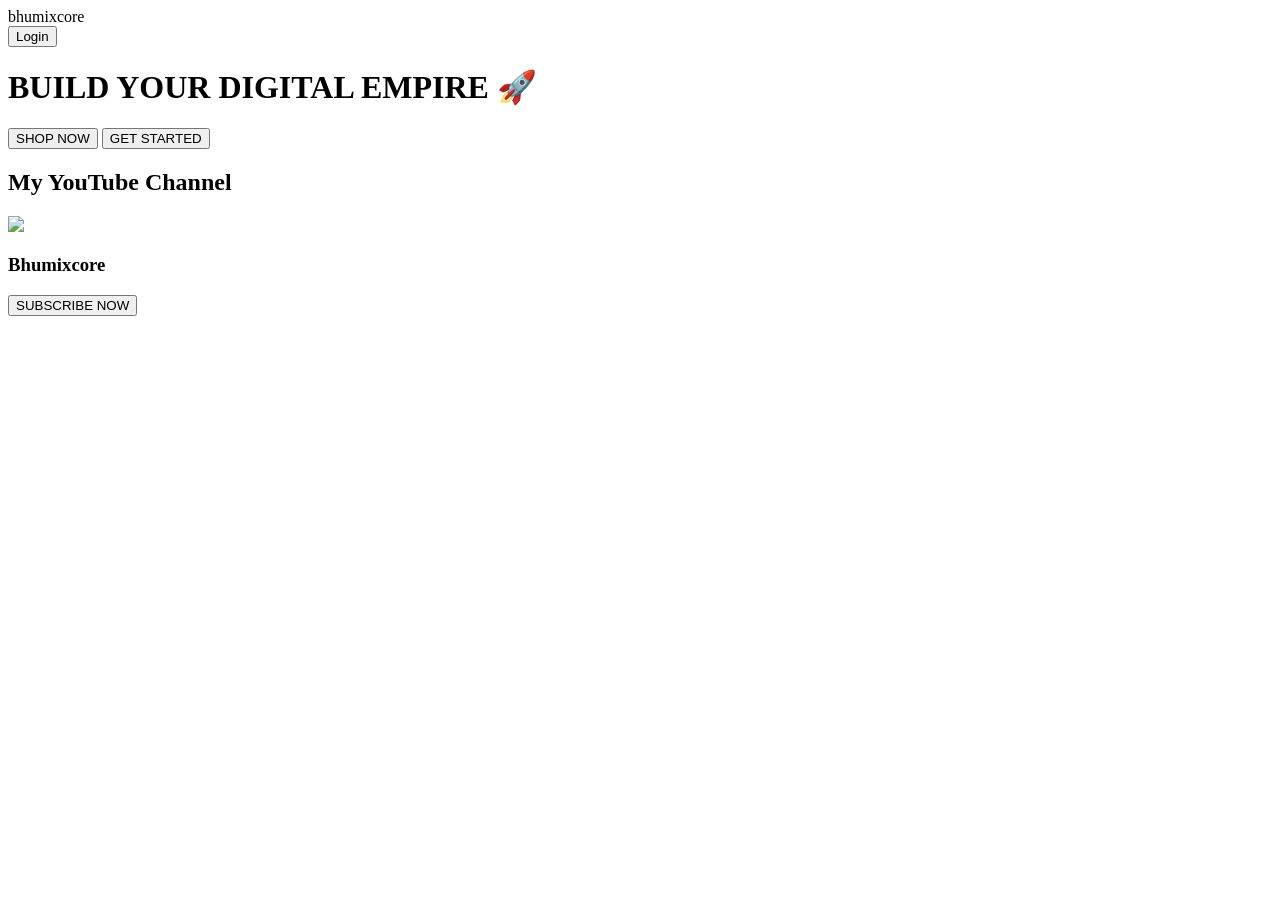
==== index.html @ a44c1078 "Add initial HTML structure for Bhumixcore" ====
<!DOCTYPE html>
<html lang="en">
<head>
<meta charset="UTF-8">
<meta name="viewport" content="width=device-width, initial-scale=1.0">
<title>Bhumixcore</title>

<link rel="stylesheet" href="style.css">
<link href="https://fonts.googleapis.com/css2?family=Orbitron:wght@600&family=Poppins&display=swap" rel="stylesheet">

</head>

<body>

<!-- NAVBAR -->
<div class="nav">
  <div class="logo">bhumixcore</div>
  <button class="btn secondary">Login</button>
</div>

<!-- HERO -->
<div class="hero">
  <h1 class="fade-in">BUILD YOUR DIGITAL EMPIRE 🚀</h1>
  <button class="btn primary">SHOP NOW</button>
  <button class="btn secondary">GET STARTED</button>
</div>

<!-- YOUTUBE -->
<div class="card youtube fade-in">
  <h2>My YouTube Channel</h2>

  <img src="https://yt3.googleusercontent.com/ytc/AIdro_kX_dummy=s176-c-k-c0x00ffffff-no-rj">

  <h3>Bhumixcore</h3>

  <button class="btn primary" onclick="goToChannel()">SUBSCRIBE NOW</button>
</div>

<script src="script.js"></script>

</body>
</html>
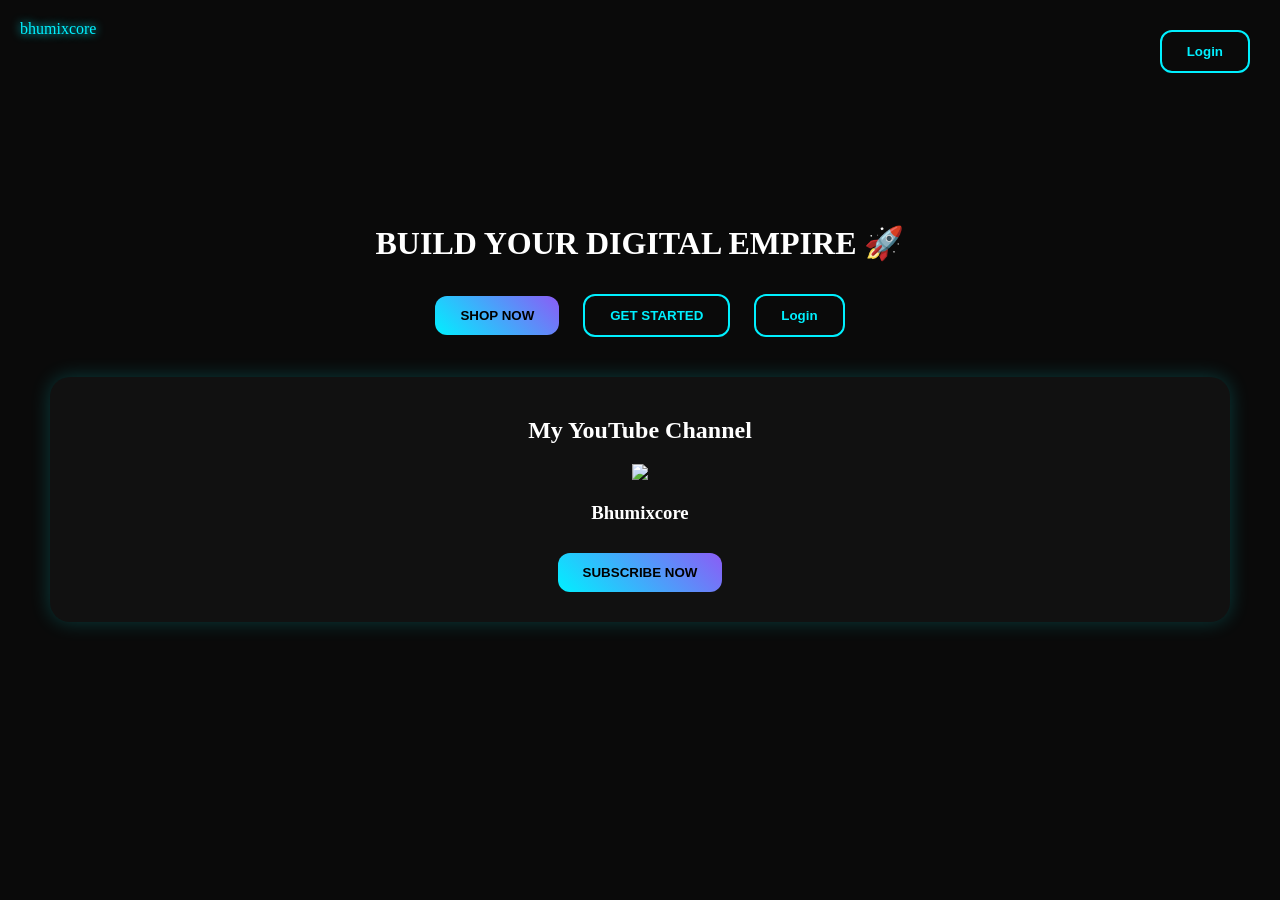
==== commit 90d60b96: "Enhance buttons with onclick handlers and add Login Added onclick handlers for buttons and included " ====
--- a/index.html
+++ b/index.html
@@ -21,9 +21,11 @@
 <!-- HERO -->
 <div class="hero">
   <h1 class="fade-in">BUILD YOUR DIGITAL EMPIRE 🚀</h1>
-  <button class="btn primary">SHOP NOW</button>
-  <button class="btn secondary">GET STARTED</button>
-</div>
+  <button class="btn primary" onclick="goToShop()">SHOP NOW</button>
+
+<button class="btn secondary" onclick="goToStart()">GET STARTED</button>
+
+<button class="btn secondary" onclick="goToLogin()">Login</button>
 
 <!-- YOUTUBE -->
 <div class="card youtube fade-in">
--- a/style.css
+++ b/style.css
@@ -0,0 +1,80 @@
+body{
+  margin:0;
+  background:#0a0a0a;
+  color:white;
+  font-family:Poppins;
+}
+
+/* NAV */
+.nav{
+  display:flex;
+  justify-content:space-between;
+  padding:20px;
+}
+
+.logo{
+  font-family:Orbitron;
+  color:#00f0ff;
+  text-shadow:0 0 10px #00f0ff;
+}
+
+/* HERO */
+.hero{
+  text-align:center;
+  padding:100px 20px;
+}
+
+.hero h1{
+  font-size:32px;
+  font-family:Orbitron;
+}
+
+/* BUTTONS */
+.btn{
+  padding:12px 25px;
+  margin:10px;
+  border-radius:12px;
+  cursor:pointer;
+  border:none;
+  transition:0.3s;
+  font-weight:bold;
+}
+
+.primary{
+  background:linear-gradient(45deg,#00f0ff,#8b5cf6);
+}
+
+.secondary{
+  border:2px solid #00f0ff;
+  background:none;
+  color:#00f0ff;
+}
+
+.btn:hover{
+  transform:scale(1.1);
+  box-shadow:0 0 20px #00f0ff;
+}
+
+/* CARD */
+.card{
+  margin:30px;
+  padding:20px;
+  background:#111;
+  border-radius:20px;
+  box-shadow:0 0 20px rgba(0,255,255,0.2);
+  text-align:center;
+}
+
+/* ANIMATION */
+.fade-in{
+  opacity:0;
+  transform:translateY(30px);
+  animation:fadeIn 1.5s forwards;
+}
+
+@keyframes fadeIn{
+  to{
+    opacity:1;
+    transform:translateY(0);
+  }
+}
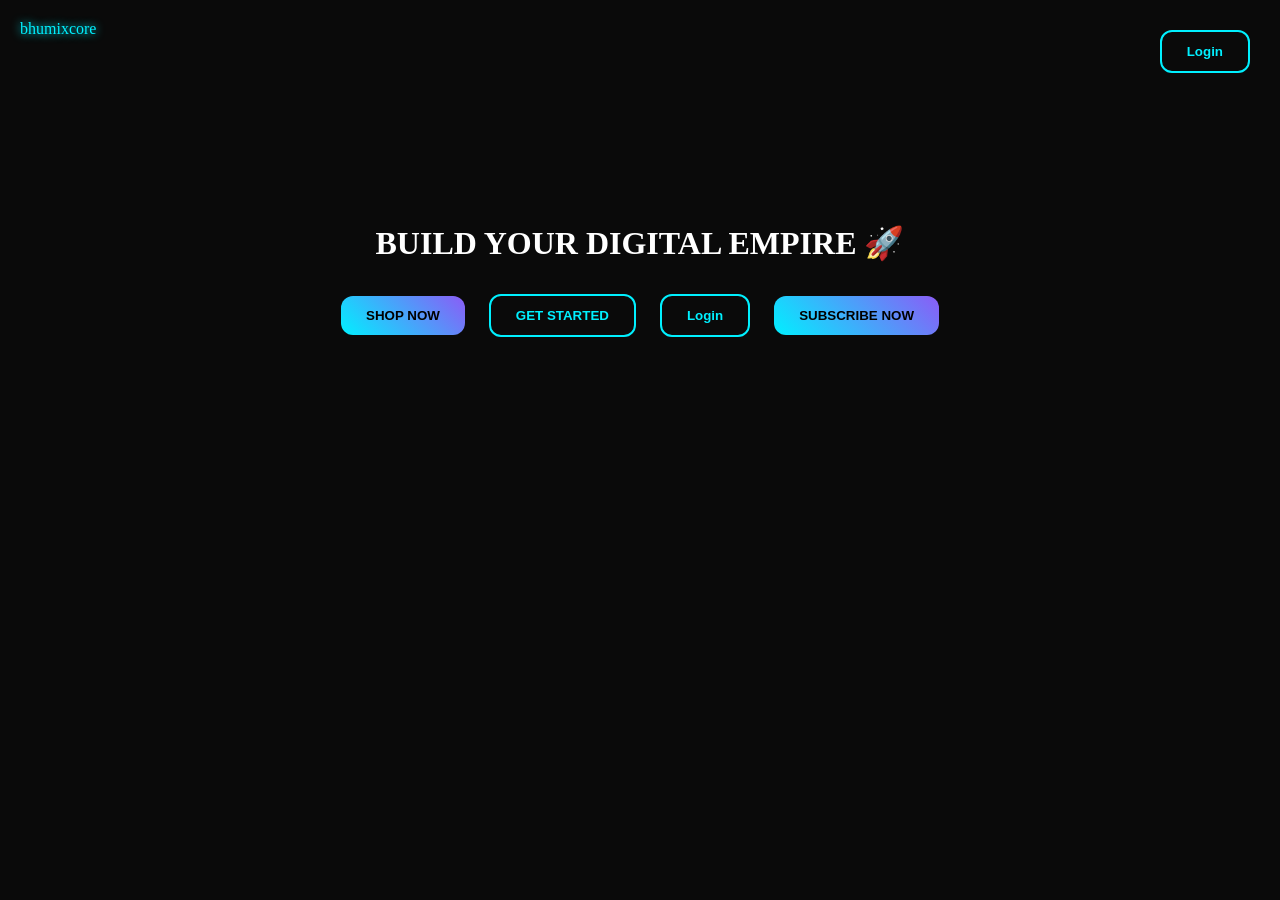
==== commit 34fa3c05: "Update button onclick handlers for navigation" ====
--- a/index.html
+++ b/index.html
@@ -21,24 +21,13 @@
 <!-- HERO -->
 <div class="hero">
   <h1 class="fade-in">BUILD YOUR DIGITAL EMPIRE 🚀</h1>
-  <button class="btn primary" onclick="goToShop()">SHOP NOW</button>
+  <button class="btn primary" onclick="window.location.href='shop.html'">SHOP NOW</button>
 
-<button class="btn secondary" onclick="goToStart()">GET STARTED</button>
+<button class="btn secondary" onclick="window.location.href='start.html'">GET STARTED</button>
 
-<button class="btn secondary" onclick="goToLogin()">Login</button>
+<button class="btn secondary" onclick="window.location.href='login.html'">Login</button>
 
-<!-- YOUTUBE -->
-<div class="card youtube fade-in">
-  <h2>My YouTube Channel</h2>
-
-  <img src="https://yt3.googleusercontent.com/ytc/AIdro_kX_dummy=s176-c-k-c0x00ffffff-no-rj">
-
-  <h3>Bhumixcore</h3>
-
-  <button class="btn primary" onclick="goToChannel()">SUBSCRIBE NOW</button>
-</div>
-
-<script src="script.js"></script>
+<button class="btn primary" onclick="window.open('https://youtube.com/@bhumixcore','_blank')">SUBSCRIBE NOW</button>
 
 </body>
 </html>
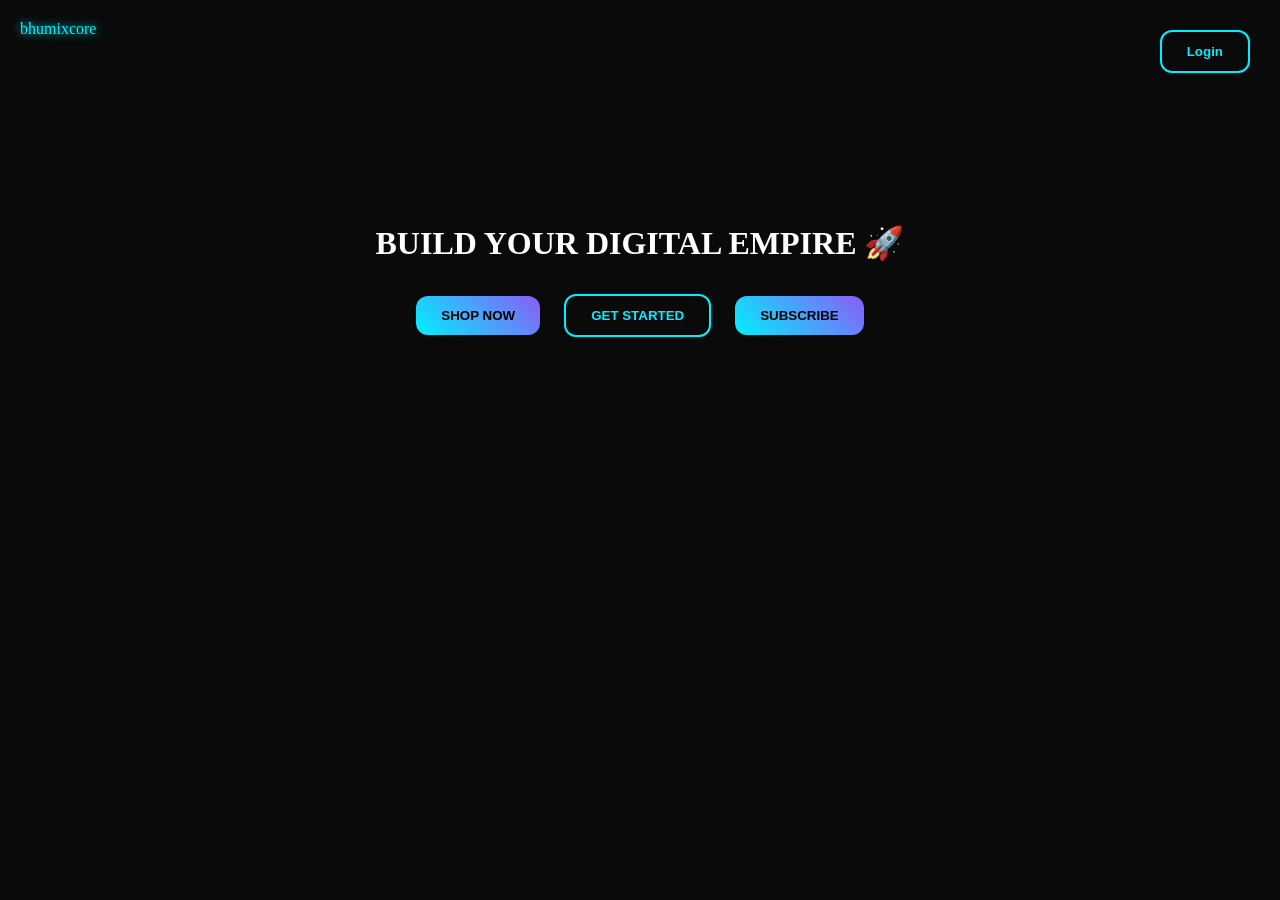
==== commit 97f13292: "Refactor buttons to use JavaScript functions" ====
--- a/index.html
+++ b/index.html
@@ -7,27 +7,29 @@
 
 <link rel="stylesheet" href="style.css">
 <link href="https://fonts.googleapis.com/css2?family=Orbitron:wght@600&family=Poppins&display=swap" rel="stylesheet">
-
 </head>
 
 <body>
 
-<!-- NAVBAR -->
+<!-- Background Animation -->
+<div class="bg-animation"></div>
+
+<!-- NAV -->
 <div class="nav">
   <div class="logo">bhumixcore</div>
-  <button class="btn secondary">Login</button>
+  <button onclick="goToLogin()" class="btn secondary">Login</button>
 </div>
 
 <!-- HERO -->
 <div class="hero">
   <h1 class="fade-in">BUILD YOUR DIGITAL EMPIRE 🚀</h1>
-  <button class="btn primary" onclick="window.location.href='shop.html'">SHOP NOW</button>
 
-<button class="btn secondary" onclick="window.location.href='start.html'">GET STARTED</button>
+  <button onclick="goToShop()" class="btn primary">SHOP NOW</button>
+  <button onclick="goToStart()" class="btn secondary">GET STARTED</button>
+  <button onclick="goToChannel()" class="btn primary">SUBSCRIBE</button>
+</div>
 
-<button class="btn secondary" onclick="window.location.href='login.html'">Login</button>
-
-<button class="btn primary" onclick="window.open('https://youtube.com/@bhumixcore','_blank')">SUBSCRIBE NOW</button>
+<script src="script.js"></script>
 
 </body>
 </html>
